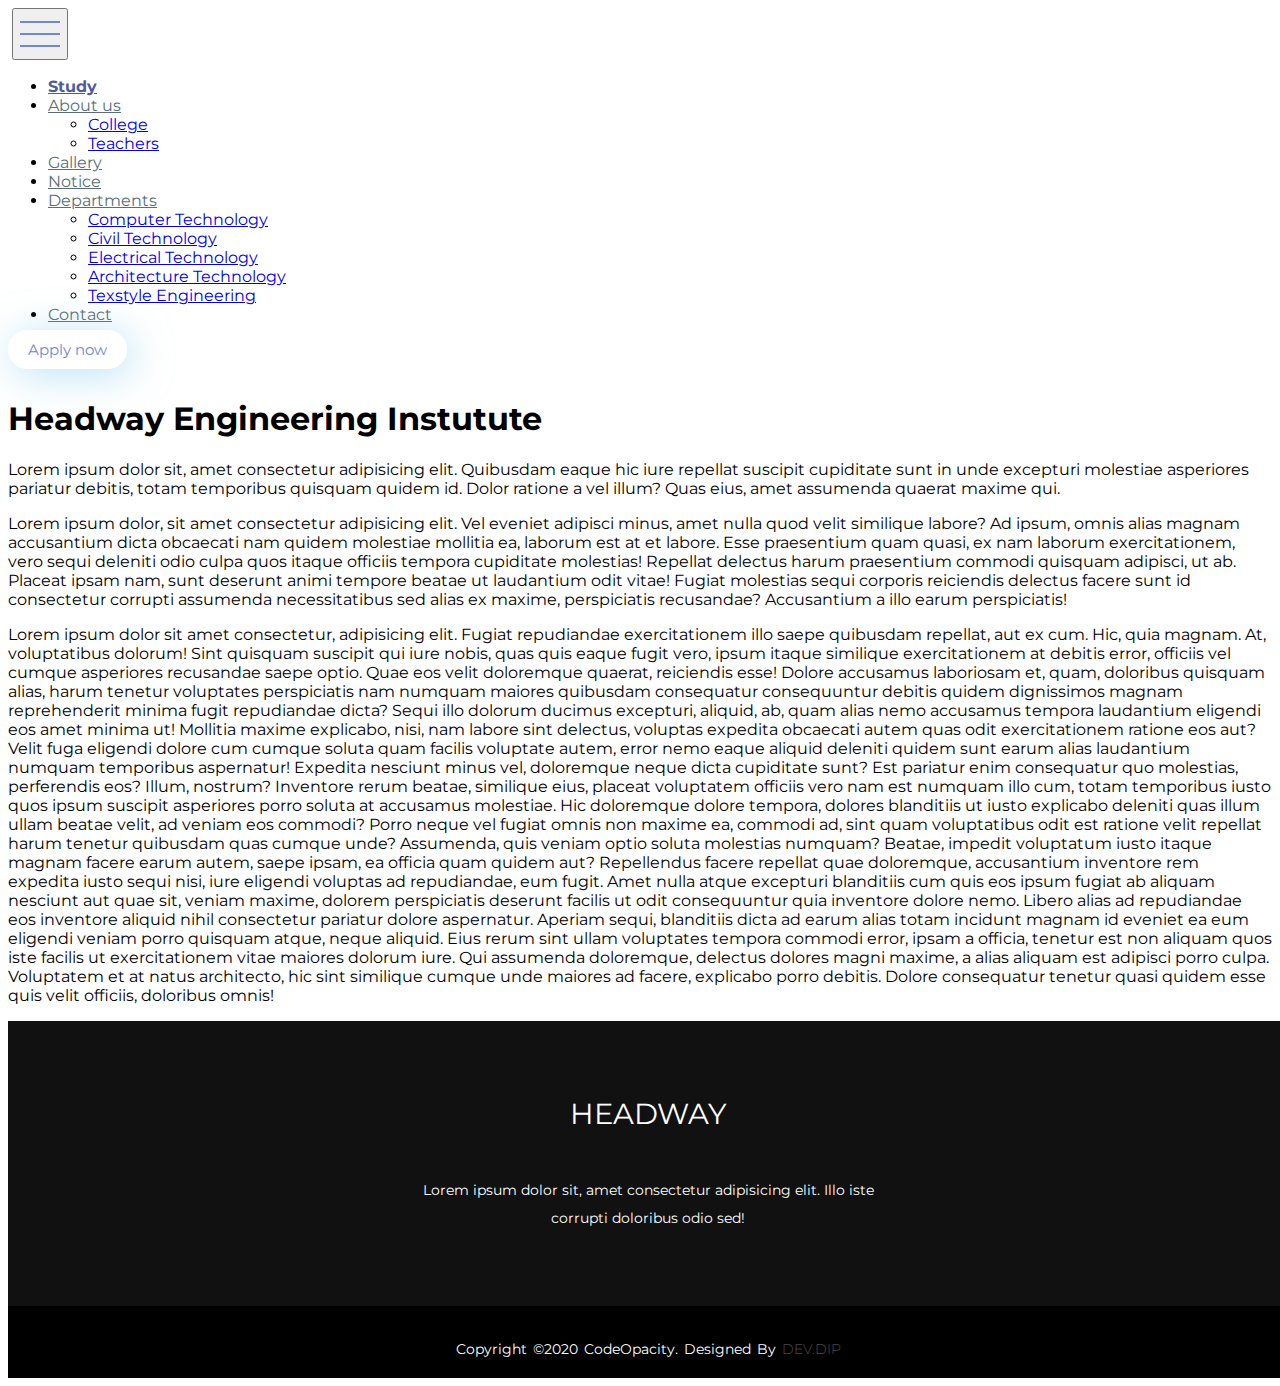
==== college.html @ fc2bb42b "new footer added" ====
<!DOCTYPE html>
<html lang="en">

<head>
    <meta charset="UTF-8">
    <meta http-equiv="X-UA-Compatible" content="IE=edge">
    <meta name="viewport" content="width=device-width, initial-scale=1.0">
    <!-- BOOTSTRAP CSS__________ -->
    <link href="https://cdn.jsdelivr.net/npm/bootstrap@5.0.2/dist/css/bootstrap.min.css" rel="stylesheet"
        integrity="sha384-EVSTQN3/azprG1Anm3QDgpJLIm9Nao0Yz1ztcQTwFspd3yD65VohhpuuCOmLASjC" crossorigin="anonymous">

    <link rel="stylesheet" href="css/style.css">
    <link rel="stylesheet" href="css/college.css">

</head>

<body>
    <section id="clg-section-1">
        <!-- BOOTSTRAP NAVBAR START -->
        <nav class="navbar navbar-expand-lg">
            <div class="container">
                <a class="navbar-brand" href="#"><img src="img/logo.png" alt="" /></a>
                <button class="navbar-toggler" type="button" data-bs-toggle="collapse"
                    data-bs-target="#navbarSupportedContent" aria-controls="navbarSupportedContent"
                    aria-expanded="false" aria-label="Toggle navigation">
                    <div class="hamburger_btn">
                        <div class="bar bar-1"></div>
                        <div class="bar bar-2"></div>
                        <div class="bar bar-3"></div>
                    </div>
                </button>
                <div class="collapse navbar-collapse" id="navbarSupportedContent">
                    <ul class="navbar-nav mx-auto mb-2 mb-lg-0">
                        <li class="nav-item">
                            <a class="nav-link active" aria-current="page" href="#">Study</a>
                        </li>
                        <li class="nav-item dropdown">
                            <a class="nav-link dropdown-toggle" href="#" id="navbarDropdown" role="button"
                                data-bs-toggle="dropdown" aria-expanded="false">
                                About us
                            </a>
                            <ul class="dropdown-menu" aria-labelledby="navbarDropdown">
                                <li><a class="dropdown-item" href="college.html">College</a></li>
                                <li><a class="dropdown-item" href="thachers.html">Teachers</a></li>
                            </ul>
                        </li>
                        <li class="nav-item">
                            <a class="nav-link" href="gallery.html">Gallery</a>
                        </li>
                        <li class="nav-item">
                            <a class="nav-link" href="notice.html">Notice</a>
                        </li>
                        <li class="nav-item dropdown">
                            <a class="nav-link dropdown-toggle" href="#" id="navbarDropdown" role="button"
                                data-bs-toggle="dropdown" aria-expanded="false">
                                Departments
                            </a>
                            <ul class="dropdown-menu" aria-labelledby="navbarDropdown">
                                <li><a class="dropdown-item" href="/department/index.html">Computer Technology</a></li>
                                <li><a class="dropdown-item" href="/department/index.html">Civil Technology</a></li>
                                <li><a class="dropdown-item" href="/department/index.html">Electrical Technology </a>
                                </li>
                                <li><a class="dropdown-item" href="/department/index.html">Architecture Technology </a>
                                </li>
                                <li><a class="dropdown-item" href="/department/index.html">Texstyle Engineering</a></li>
                            </ul>
                        </li>
                        <li class="nav-item">
                            <a class="nav-link" href="contact.html">Contact</a>
                        </li>
                    </ul>
                    <div class="buttons-area">
                        <a href="" class="apply-btn button">Apply now</a>
                    </div>
                </div>
            </div>
        </nav><!-- BOOTSTRAP NAVBAR END -->

        <div class="container content-area">
            <img src="img/college img/college.jpg" alt="">
            <h1>Headway Engineering Instutute</h1>
            <p>Lorem ipsum dolor sit, amet consectetur adipisicing elit. Quibusdam eaque hic iure repellat suscipit
                cupiditate sunt in unde excepturi molestiae asperiores pariatur debitis, totam temporibus quisquam
                quidem id. Dolor ratione a vel illum? Quas eius, amet assumenda quaerat maxime qui.</p>
            <p>Lorem ipsum dolor, sit amet consectetur adipisicing elit. Vel eveniet adipisci minus, amet nulla quod
                velit similique labore? Ad ipsum, omnis alias magnam accusantium dicta obcaecati nam quidem molestiae
                mollitia ea, laborum est at et labore. Esse praesentium quam quasi, ex nam laborum exercitationem, vero
                sequi deleniti odio culpa quos itaque officiis tempora cupiditate molestias! Repellat delectus harum
                praesentium commodi quisquam adipisci, ut ab. Placeat ipsam nam, sunt deserunt animi tempore beatae ut
                laudantium odit vitae! Fugiat molestias sequi corporis reiciendis delectus facere sunt id consectetur
                corrupti assumenda necessitatibus sed alias ex maxime, perspiciatis recusandae? Accusantium a illo earum
                perspiciatis!</p>
            <p>Lorem ipsum dolor sit amet consectetur, adipisicing elit. Fugiat repudiandae exercitationem illo saepe
                quibusdam repellat, aut ex cum. Hic, quia magnam. At, voluptatibus dolorum! Sint quisquam suscipit qui
                iure nobis, quas quis eaque fugit vero, ipsum itaque similique exercitationem at debitis error, officiis
                vel cumque asperiores recusandae saepe optio. Quae eos velit doloremque quaerat, reiciendis esse! Dolore
                accusamus laboriosam et, quam, doloribus quisquam alias, harum tenetur voluptates perspiciatis nam
                numquam maiores quibusdam consequatur consequuntur debitis quidem dignissimos magnam reprehenderit
                minima fugit repudiandae dicta? Sequi illo dolorum ducimus excepturi, aliquid, ab, quam alias nemo
                accusamus tempora laudantium eligendi eos amet minima ut! Mollitia maxime explicabo, nisi, nam labore
                sint delectus, voluptas expedita obcaecati autem quas odit exercitationem ratione eos aut? Velit fuga
                eligendi dolore cum cumque soluta quam facilis voluptate autem, error nemo eaque aliquid deleniti quidem
                sunt earum alias laudantium numquam temporibus aspernatur! Expedita nesciunt minus vel, doloremque neque
                dicta cupiditate sunt? Est pariatur enim consequatur quo molestias, perferendis eos? Illum, nostrum?
                Inventore rerum beatae, similique eius, placeat voluptatem officiis vero nam est numquam illo cum, totam
                temporibus iusto quos ipsum suscipit asperiores porro soluta at accusamus molestiae. Hic doloremque
                dolore tempora, dolores blanditiis ut iusto explicabo deleniti quas illum ullam beatae velit, ad veniam
                eos commodi? Porro neque vel fugiat omnis non maxime ea, commodi ad, sint quam voluptatibus odit est
                ratione velit repellat harum tenetur quibusdam quas cumque unde? Assumenda, quis veniam optio soluta
                molestias numquam? Beatae, impedit voluptatum iusto itaque magnam facere earum autem, saepe ipsam, ea
                officia quam quidem aut? Repellendus facere repellat quae doloremque, accusantium inventore rem expedita
                iusto sequi nisi, iure eligendi voluptas ad repudiandae, eum fugit. Amet nulla atque excepturi
                blanditiis cum quis eos ipsum fugiat ab aliquam nesciunt aut quae sit, veniam maxime, dolorem
                perspiciatis deserunt facilis ut odit consequuntur quia inventore dolore nemo. Libero alias ad
                repudiandae eos inventore aliquid nihil consectetur pariatur dolore aspernatur. Aperiam sequi,
                blanditiis dicta ad earum alias totam incidunt magnam id eveniet ea eum eligendi veniam porro quisquam
                atque, neque aliquid. Eius rerum sint ullam voluptates tempora commodi error, ipsam a officia, tenetur
                est non aliquam quos iste facilis ut exercitationem vitae maiores dolorum iure. Qui assumenda
                doloremque, delectus dolores magni maxime, a alias aliquam est adipisci porro culpa. Voluptatem et at
                natus architecto, hic sint similique cumque unde maiores ad facere, explicabo porro debitis. Dolore
                consequatur tenetur quasi quidem esse quis velit officiis, doloribus omnis!</p>
        </div>
    </section>
    <footer>
        <div class="footer-content">
            <h3>HEADWAY</h3>
            <p>Lorem ipsum dolor sit, amet consectetur adipisicing elit. Illo iste corrupti doloribus odio sed!</p>
            <ul class="socials">
                <li><a href="#"><i class="fa fa-facebook"></i></a></li>
                <li><a href="#"><i class="fa fa-twitter"></i></a></li>
                <li><a href="#"><i class="fa fa-google-plus"></i></a></li>
                <li><a href="#"><i class="fa fa-youtube"></i></a></li>
                <li><a href="#"><i class="fa fa-linkedin-square"></i></a></li>
            </ul>
        </div>
        <div class="footer-bottom">
            <p class="copyright-text">copyright &copy;2020 codeOpacity. designed by <span>DEV.DIP</span></p>
        </div>
    </footer>






    <!-- BOOTSTRAP BUNDEL JS_______ -->
    <script src="js/bootstrap/bootstrap.bundle.js"></script>
    <!-- jQuery JS_______ -->
    <script src="js/jquery/jQuery 3.6.0.js"></script>
    <!-- SCRIEPT JS_______ -->
    <script src="js/scriept.js"></script>
</body>

</html>
---- css/style.css ----
/* GOOGLE FONTS______________ */
@import url('https://fonts.googleapis.com/css2?family=Montserrat:wght@300;500;600;700;900&display=swap');
/* font-family: 'Montserrat',sans-serif; */

body {
    font-family: 'Montserrat',
        sans-serif;
}

#index_body {

    background: url(../img/background/full-bg.png);
    background-size: cover;
    background-position: top;
    background-repeat: no-repeat;
}

.button {
    padding: 10px 20px;
    border-radius: 50px;
    font-size: 1.5rem;
    color: white;
}

:root {
    --primary-highlight-color: #4c5d9b;
    --primary-color: #6d88d8;
    --primary-text-color: #5a6e79;

    --card-bg-1: #f1e3fc;
    --card-bg-2: #e3fcfa;
    --card-bg-3: #fcf0e3;
    --card-bg-4: #c1e3f7;
    --card-bg-5: #f1e3fc;

    --highlight-green: #43cb83;

    --footer-color-1: #252c3a;
    --footer-color-2: #1d232e;
    --footer0-text-color: #969595;
}

/* ----------------------------------
          SECTION ONE CSS
-------------------------------- */
#section-1 {
    position: relative;
}

/* CUSTOMIZING BOOTSTRAP NAVBAR_______*/
.navbar {
    /* background-color: white; */
}

.navbar-brand img {
    width: 60px;
}

/* TOGGLER BTN CSS */
.navbar-toggler:focus {
    box-shadow: none;
}

.bar {
    height: 2px;
    width: 40px;
    background-color: var(--primary-color);
    margin: 10px 0;
}

.navbar-toggler:focus {
    outline: none;
}

.navbar-nav .nav-link {
    font-size: 16px;
    color: #5a6e79;
}

.navbar-nav .nav-link.active {
    font-size: 16px;
    color: var(--primary-highlight-color);
    font-weight: bold;
}

.hero-area {
    padding-top: 5%;
    height: 500px;
    width: 100%;
    display: flex;
    /* align-items: center; */
    justify-content: center;
    position: relative;
}

.bg-student {
    width: 700px;
    position: absolute;
    top: 0;
    left: 0;
    z-index: 0;
}

.hero-area h1 {
    text-align: center;
    font-size: 50px;
    color: var(--primary-color);
    font-weight: 900;
    text-shadow: 5px 10px 10px #4e77f128;
    margin-bottom: 30px;
    z-index: 10;
}

.hero-area p {
    text-align: center;
    color: var(--primary-text-color);
}

.hero-area .bg-student {
    text-align: center;
}

.hero-area .button_area {
    width: 100%;
    display: flex;
    justify-content: center;
    align-items: center;
}

.hero-area .button {
    background-color: var(--primary-color);
    padding: 10px 20px;
    border-radius: 50px;
    font-size: 15px;
    color: white;
    text-decoration: none;

}

.apply-btn {
    color: var(--primary-color);
    transition: 0.5s;
    font-size: 15px;
    text-decoration: none;
    background-color: white;
    padding-top: 10px 20px;
    border-radius: 50px;
    box-shadow: 5px 5px 40px #73c6e980;
}

.alart-section {
    margin-top: 50px;
}

/* ----------------------------------
          SECTION TOW CSS
-------------------------------- */
#section-2 {
    margin-top: 50px;
}

.section_heading {
    font-weight: bold;
    color: var(--primary-highlight-color);
    text-align: center;
    margin-bottom: 30px;
}

.card-body {
    display: flex;
    align-items: center;
    justify-content: center;
    flex-direction: column;
    padding: 20px 30px;
}

.card-title {
    text-align: center;
}

.card-1 {
    background: var(--card-bg-1);
}

.card-2 {
    background: var(--card-bg-2);
}

.card-3 {
    background: var(--card-bg-3);
}

.card-4 {
    background: var(--card-bg-4);
}

.card-5 {
    background: var(--card-bg-5);
}

.card-body img {
    width: 20%;
    margin-bottom: 30px;
}

/* ----------------------------------
          SECTION THREE CSS
-------------------------------- */
#section-3 {
    padding-top: 100px;
    /* background: url(../img/background/sectioin03-bg.png);
    background-position: center;
    background-repeat: no-repeat;
    background-size: cover; */
    display: flex;
}

#section-3 .container {
    display: flex;
}


#section-3 .video_area img {
    border-radius: 100%;
    border: 30px solid #ddf1fa;
    padding: 15px;
    width: 100%;
    max-width: 400px;
    height: auto;

}

#section-3 .content_area {
    padding-top: 30px;
}

#section-3 .content_area h2 {
    font-size: 40px;
    color: #43cb83;
}

#section-3 .content_area p {
    color: #5a6e79;
}


/* ----------------------------------
          SECTION ONE CSS
-------------------------------- */
#section-4 {
    height: 250px;
    background: url(../img/background/apply-area-bg.png);
    background-position: center;
    background-size: cover;
    background-repeat: no-repeat;
    margin-top: 200px;
    margin-bottom: 200px;
}

#section-4 .apply-content-area {
    display: flex;
    flex-direction: column;
    height: 100%;
    padding-top: 100px;
}

#section-4 .apply-form-area {
    display: flex;
    justify-content: flex-end;
}

/* CSS FORM__________________ */

.login-box {
    margin-top: -100px;
    max-width: 400px;
    padding: 40px;
    background: white;
    box-sizing: border-box;
    box-shadow: 5px 10px 25px rgba(75, 75, 75, 0.5);
    border-radius: 5px;
}

.login-box h2 {
    margin: 0 0 30px;
    padding: 0;
    color: rgba(10, 46, 38, 0.616);
    text-align: center;
    font-size: 20px;
    font-weight: bold;
    letter-spacing: 2px;
}

.login-box .user-box {
    position: relative;
}

.login-box .user-box input {
    width: 100%;
    padding: 5px 0;
    font-size: 16px;
    color: #5a6e79;
    margin-bottom: 15px;
    border: none;
    border-bottom: 1px solid #d7e4ed;
    outline: none;
    background: transparent;
}

.login-box .user-box label {
    position: absolute;
    top: 0;
    left: 0;
    padding: 10px 0;
    font-size: 14px;
    color: #5a6e79;
    pointer-events: none;
    transition: .5s;
}

.login-box .user-box input:focus~label,
.login-box .user-box input:valid~label {
    top: -20px;
    left: 0;
    color: #39e687c7;
    font-size: 12px;
}

.form-check-label {
    font-size: 12px;
    color: #9da3a7;
    font-weight: 400;
    margin-bottom: 10px;
}

.form-check-input:checked {
    background-color: #39e687c7;
}


/* Vandors Butons */

#section-4 .submit-btn {
    display: block;
    line-height: 40px;
    font-size: 14px;
    font-family: sans-serif;
    text-decoration: none;
    color: #5a6e79;
    font-weight: bold;
    border: 2px solid #d7e4ed;
    letter-spacing: 2px;
    text-align: center;
    position: relative;
    transition: all .35s;
    border-radius: 5px;
}

#section-4 .submit-btn span {
    position: relative;
    z-index: 2;
    padding: 10px 20px;
}

#section-4 .submit-btn:after {
    position: absolute;
    content: "";
    top: 0;
    left: 0;
    width: 60%;
    height: 100%;
    background: #43cb83;
    transition: all .35s;
    border-radius: 3px;
    color: white;
}

#section-4 .submit-btn:hover {
    color: #fff;
    font-weight: bold;
}

#section-4 .submit-btn:hover:after {
    width: 100%;
}

.login_ancher {
    font-size: 12px;
    color: #5a6e79;
}

/* ----------------------------------
          SECTION ONE CSS
-------------------------------- */
#section-5 {
    margin-bottom: 70px;
}

#section-5 .post-section {
    display: flex;
    /* justify-content: space-between; */
}

.post-section .content_area a:nth-child(1) {
    font-size: 30px;
    color: var(--highlight-green);
    display: block;
    text-decoration: none;

}

.post-section .content_area a:nth-child(2) {
    color: var(--primary-text-color);
    display: block;
    text-decoration: none;
}

.post-section .button_area {
    display: flex;
    align-items: flex-end;
    justify-content: flex-end;

}

.post-section .button_area a {
    text-decoration: none;
    color: white;
    background: var(--highlight-green);
    padding: 10px 30px;
    border-radius: 50px;
    font-weight: 300;
    font-size: 15px;
}


/* FOOTER STYLEING */

footer {
    /* position: absolute; */
    /* bottom: 0;
    left: 0;
    right: 0; */
    background: #111;
    height: auto;
    width: 100vw;
    /* font-family: "Open Sans"; */
    padding-top: 40px;
    color: #fff;
}

.footer-content {
    display: flex;
    align-items: center;
    justify-content: center;
    flex-direction: column;
    text-align: center;
}

.footer-content h3 {
    font-size: 1.8rem;
    font-weight: 400;
    text-transform: capitalize;
    line-height: 3rem;
}

.footer-content p {
    max-width: 500px;
    margin: 10px auto;
    line-height: 28px;
    font-size: 14px;
}

.socials {
    list-style: none;
    display: flex;
    align-items: center;
    justify-content: center;
    margin: 1rem 0 3rem 0;
}

.socials li {
    margin: 0 10px;
}

.socials a {
    text-decoration: none;
    color: #fff;
}

.socials a i {
    font-size: 1.1rem;
    transition: color .4s ease;

}

.socials a:hover i {
    color: aqua;
}

.footer-bottom {
    background: #000;
    width: 100vw;
    padding: 20px 0;
    text-align: center;
}

.footer-bottom p {
    font-size: 14px;
    word-spacing: 2px;
    text-transform: capitalize;
}

.footer-bottom span {
    text-transform: uppercase;
    opacity: .4;
    font-weight: 200;
}

.footer-bottom .copyright-text {
    margin-bottom: 0;
}
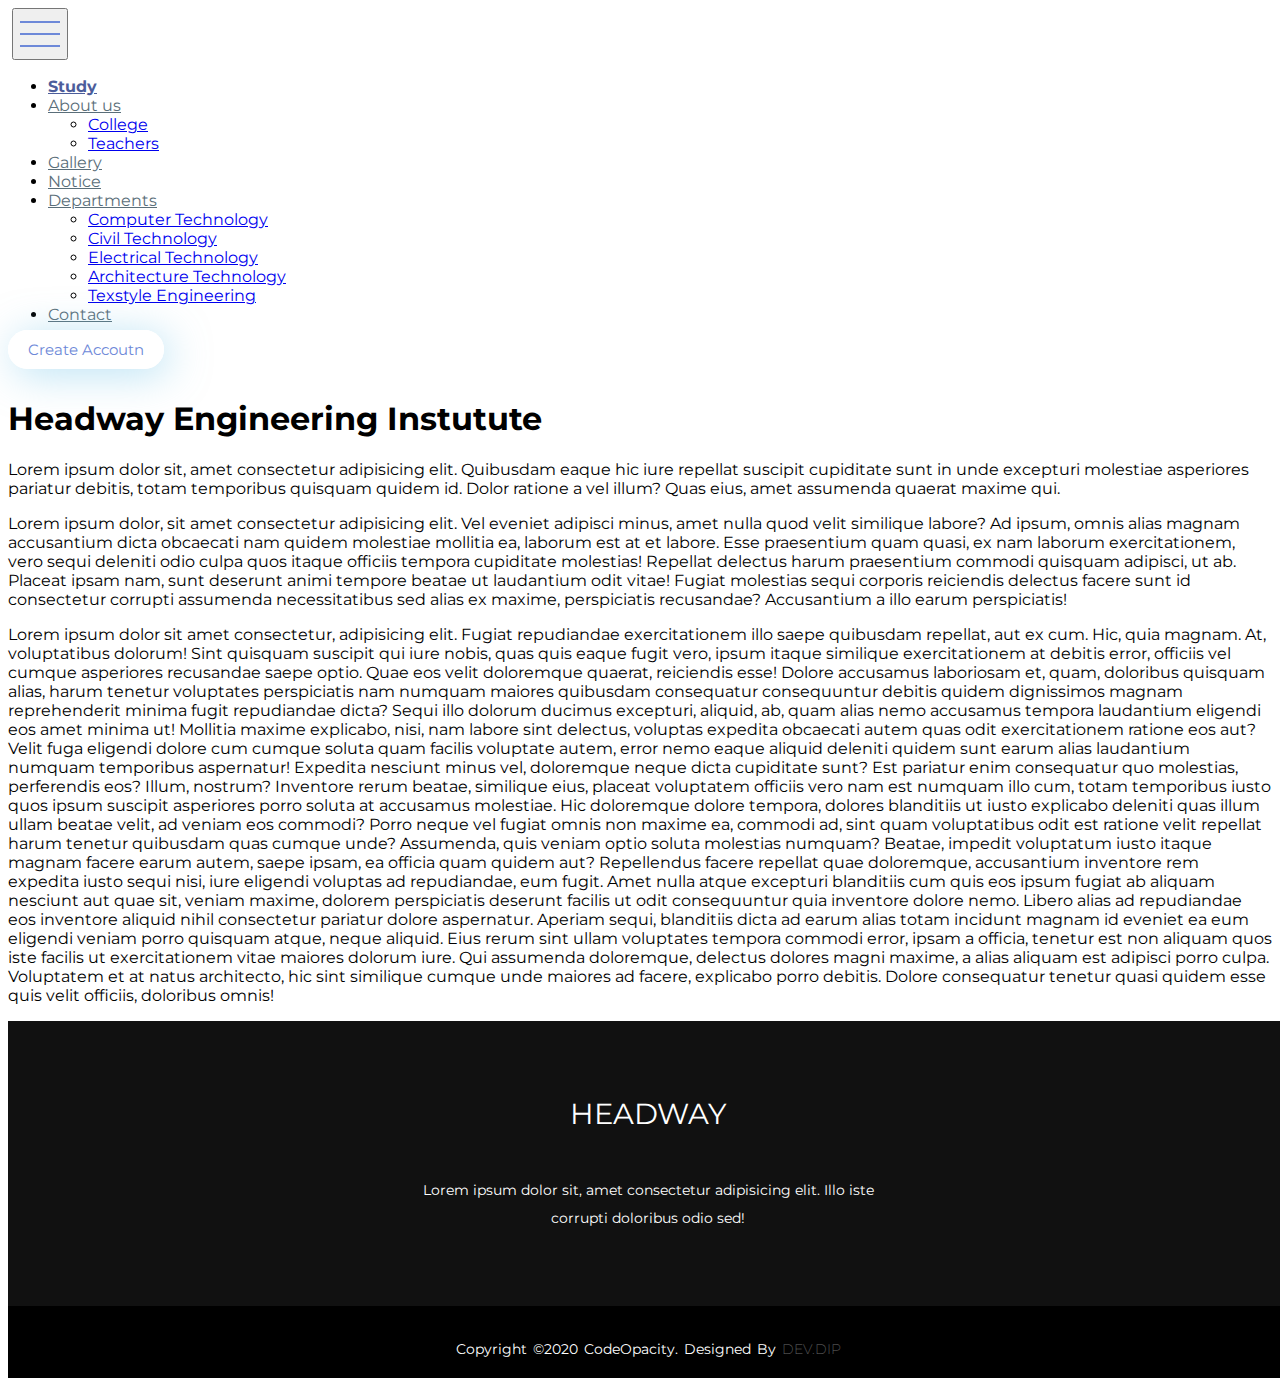
==== commit 8828ebd3: "add signin and signup page" ====
--- a/college.html
+++ b/college.html
@@ -70,7 +70,7 @@
                         </li>
                     </ul>
                     <div class="buttons-area">
-                        <a href="" class="apply-btn button">Apply now</a>
+                        <a href="signup.html" class="apply-btn button">Create Accoutn</a>
                     </div>
                 </div>
             </div>
